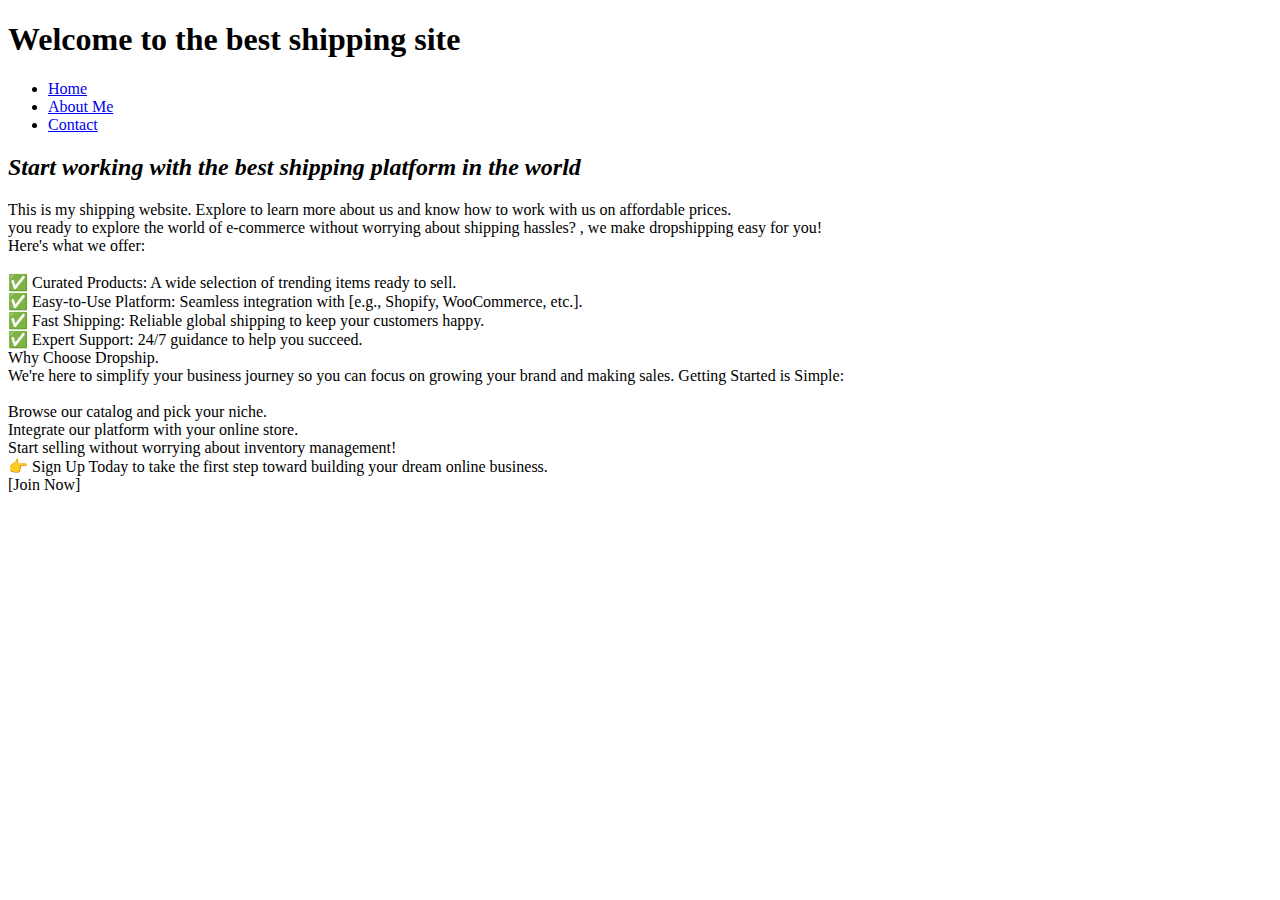
==== web.html @ 18c5325f "Ashraf" ====
<!DOCTYPE html>
<html lang="en">
<head>
    <meta charset="UTF-8">
    <meta name="viewport" content="width=device-width, initial-scale=1.0">
    <meta name="description" content="Portfolio Home Page">
    <meta name="author" content="Your Name">
    <title>Home - Dropshipping</title>
    <link rel="stylesheet" href="style.css">
</head>
<body>
    <header>
        <h1>Welcome to the best shipping site</h1>
        <nav>
            <ul>
                <li><a href="index.html">Home</a></li>
                <li><a href="about.html">About Me</a></li>
                <li><a href="contact.html">Contact</a></li>
            </ul>
        </nav>
    </header>
    <main>
        <section>
            <h2><i>Start working with the best shipping platform in the world</i></h2>
            <p>This is my shipping website. Explore to learn more about us 
                and know how to work with us on affordable prices.<br>
                 you ready to explore the world of e-commerce without worrying about shipping hassles? , we make dropshipping easy for you!<br>

                Here's what we offer:<br><br>
                
                ✅ Curated Products: A wide selection of trending items ready to sell.<br>
                ✅ Easy-to-Use Platform: Seamless integration with [e.g., Shopify, WooCommerce, etc.].<br>
                ✅ Fast Shipping: Reliable global shipping to keep your customers happy.<br>
                ✅ Expert Support: 24/7 guidance to help you succeed.<br>
                
                Why Choose Dropship.<br>
                We're here to simplify your business journey so you can focus on growing your brand and making sales.
                
                Getting Started is Simple:<br><br>
                
                Browse our catalog and pick your niche.<br>
                Integrate our platform with your online store.<br>
                Start selling without worrying about inventory management!<br>
                👉 Sign Up Today to take the first step toward building your dream online business.<br>
                
                [Join Now]
            </p>

        </section>
    </main>
   
</body>
</html>
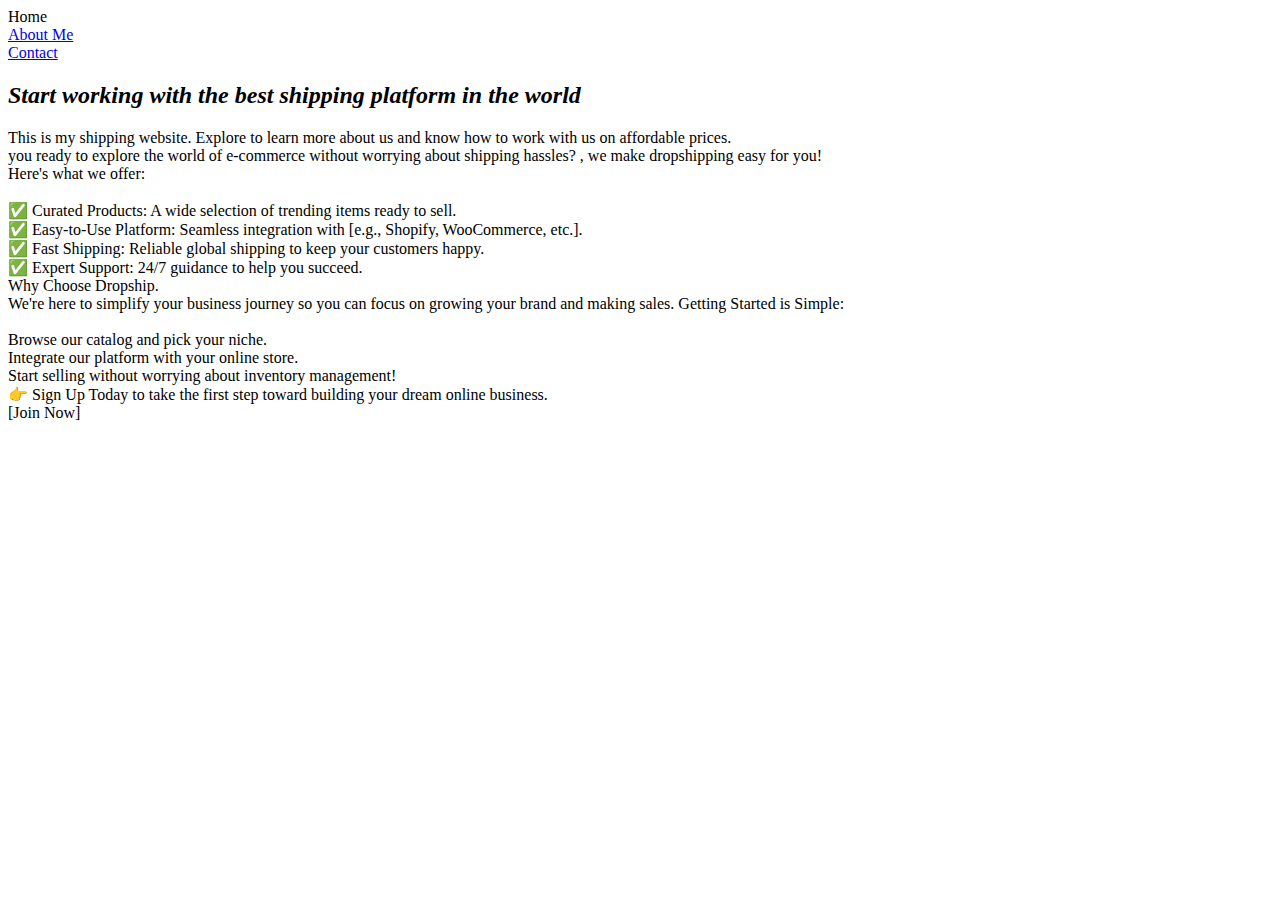
==== commit 5df40d2c: "Ashraf" ====
--- a/web.html
+++ b/web.html
@@ -6,7 +6,7 @@
     <meta name="description" content="Portfolio Home Page">
     <meta name="author" content="Your Name">
     <title>Home - Dropshipping</title>
-    <link rel="stylesheet" href="style.css">
+    <link rel="stylesheet" href="co.css>
 </head>
 <body>
     <header>
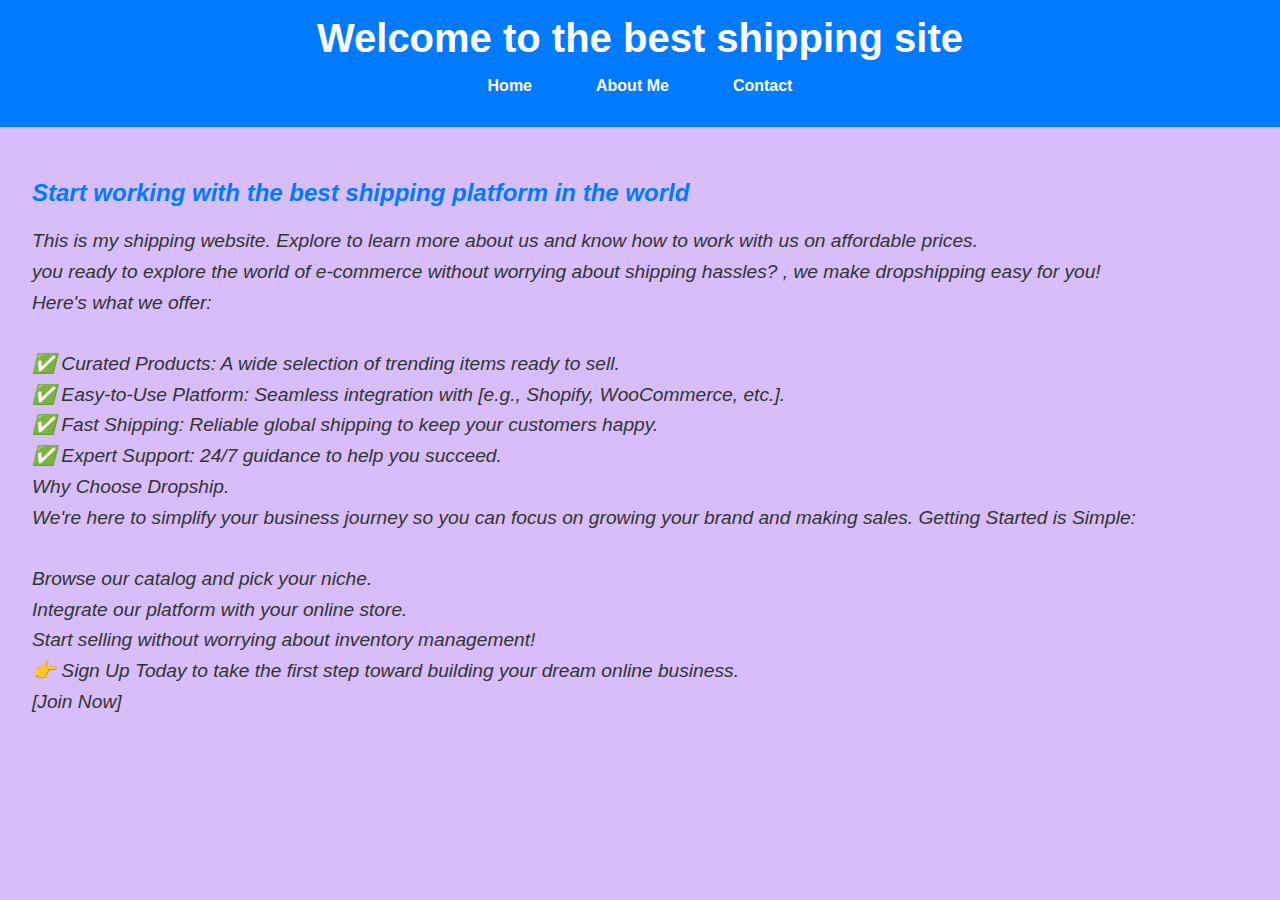
==== commit 6635ac73: "ashraf" ====
--- a/web.html
+++ b/web.html
@@ -6,7 +6,7 @@
     <meta name="description" content="Portfolio Home Page">
     <meta name="author" content="Your Name">
     <title>Home - Dropshipping</title>
-    <link rel="stylesheet" href="co.css>
+    <link rel="stylesheet" href="style.css">
 </head>
 <body>
     <header>
--- a/style.css
+++ b/style.css
@@ -0,0 +1,74 @@
+body {
+    font-family: Arial, sans-serif;
+    background-color:hsl(266, 86%, 86%);
+    color: #333;
+    margin: 0;
+    padding: 0;
+}
+
+header {
+    background-color: #007bff;
+    color: white;
+    text-align: center;
+    padding: 1rem;
+}
+
+header h1 {
+    margin: 0;
+    font-size: 2.5rem;
+}
+
+nav ul {
+    list-style: none;
+    padding: 0;
+    display: flex;
+    justify-content: center;
+    margin: 1rem 0;
+}
+
+nav ul li {
+    margin: 0 1rem;
+}
+
+nav ul li a {
+    color: white;
+    text-decoration: none;
+    font-weight: bold;
+    padding: 0.5rem 1rem;
+    border-radius: 5px;
+    transition: background-color 0.3s ease;
+}
+
+nav ul li a:hover {
+    background-color: #0056b3;
+}
+
+main {
+    padding: 2rem;
+}
+
+main h2 {
+    color: #007bff;
+    margin-bottom: 1rem;
+}
+
+main p {
+    font-size: 1.2rem;
+    margin-bottom: 1rem;
+    line-height: 1.6;
+    font-style: italic;
+}
+
+main img {
+    max-width: 60%;
+    height: auto;
+    border-radius: 10px;
+    margin-top: 1rem;
+}
+
+main ul {
+    list-style-type: square;
+    margin: 1rem 0;
+    padding-left: 2rem;
+}
+
